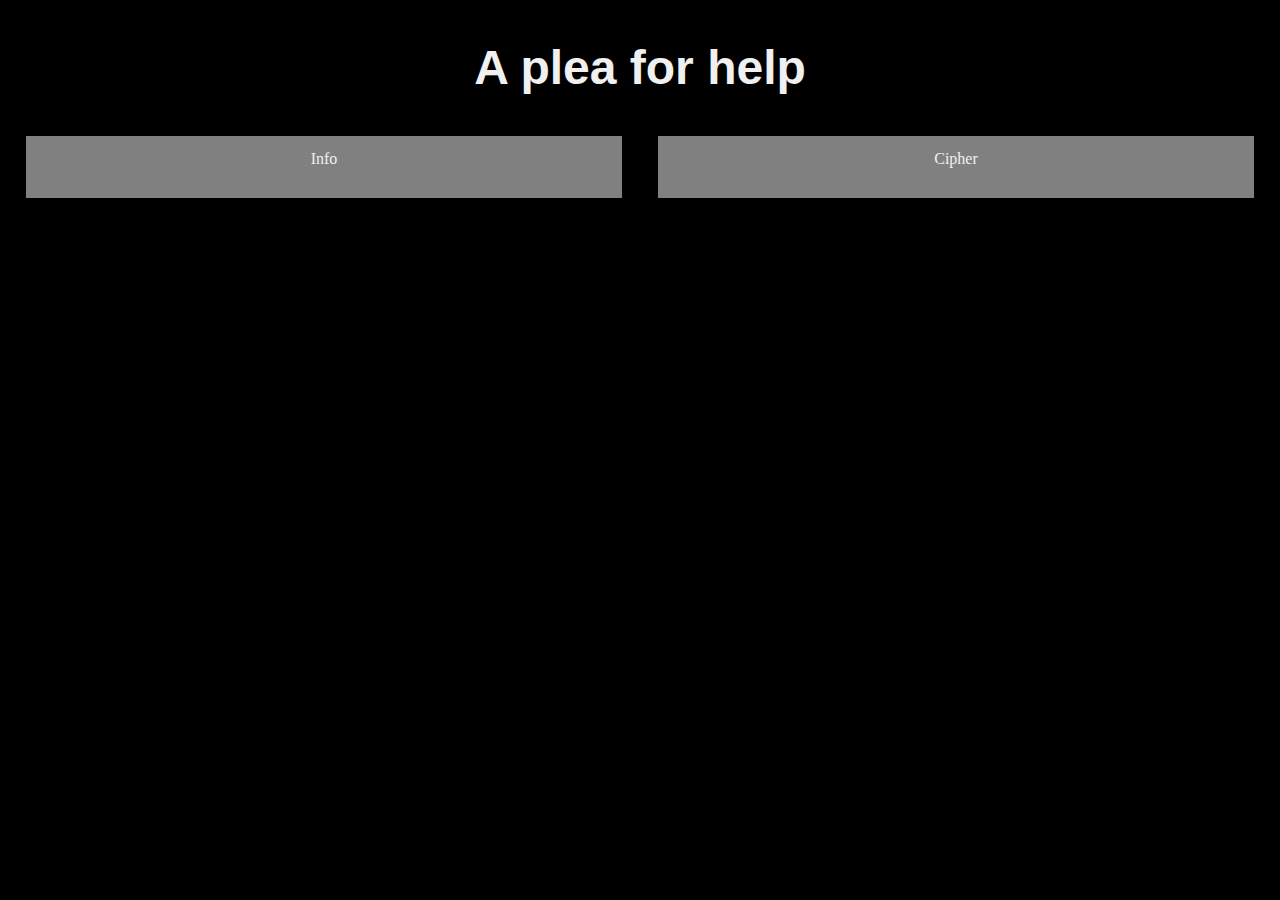
==== index.html @ 8b9f9c6b "first commit" ====
<!DOCTYPE html>
<html lang="en">
<head>
    <meta charset="UTF-8">
    <meta name="viewport" content="width=device-width, initial-scale=1.0">
    <title>Document</title>
    <link rel="stylesheet" href="index.css">
</head>
<body>
    <header class="cssgrid">
        <h1>A plea for help</h1>
        <nav class="cssgridnav" class="flexnav">
            <a href="index.html">Info</a>
            <a href="cipher.html">Cipher</a>
        </nav>
    </header>
</body>
</html>
---- index.css ----
.cssgrid {
    display: grid;
    grid-template-columns: 2fr;
    grid-template-rows: 3fr 2fr auto;
}
.cssgridnav {
    display: grid;
    grid-template-columns: 1fr 1fr;
    grid-row: 1fr;
}
a {
    margin: 1vh;
    margin-left: 2vh;
    margin-right: 2vh;
    color: #f0f0f0;
    text-decoration: none;
    background-color: gray;
    text-align: center;
    padding: 1.5vh;
}

body {
    background-color: black;
    font-family:'Times New Roman', Times, serif;
    color: #f0f0f0;
}
h1 {
    font-size: 48px;
    font-family: 'Gill Sans', 'Gill Sans MT', Calibri, 'Trebuchet MS', sans-serif;
    text-align: center;
}
p {
    font-size: 24px;
}
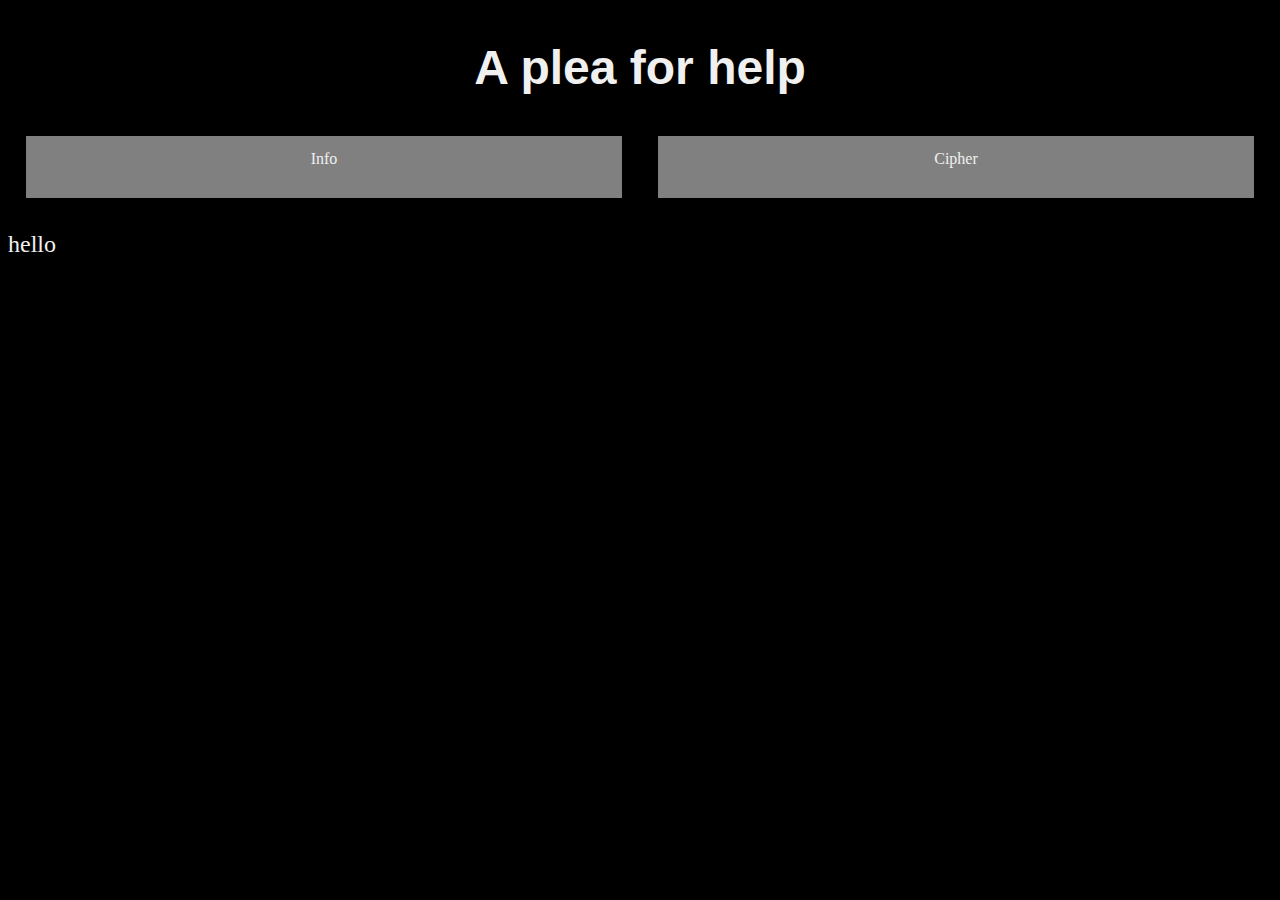
==== commit 0ebc10c8: "a" ====
--- a/index.html
+++ b/index.html
@@ -14,5 +14,6 @@
             <a href="cipher.html">Cipher</a>
         </nav>
     </header>
+    <p>hello</p>
 </body>
 </html>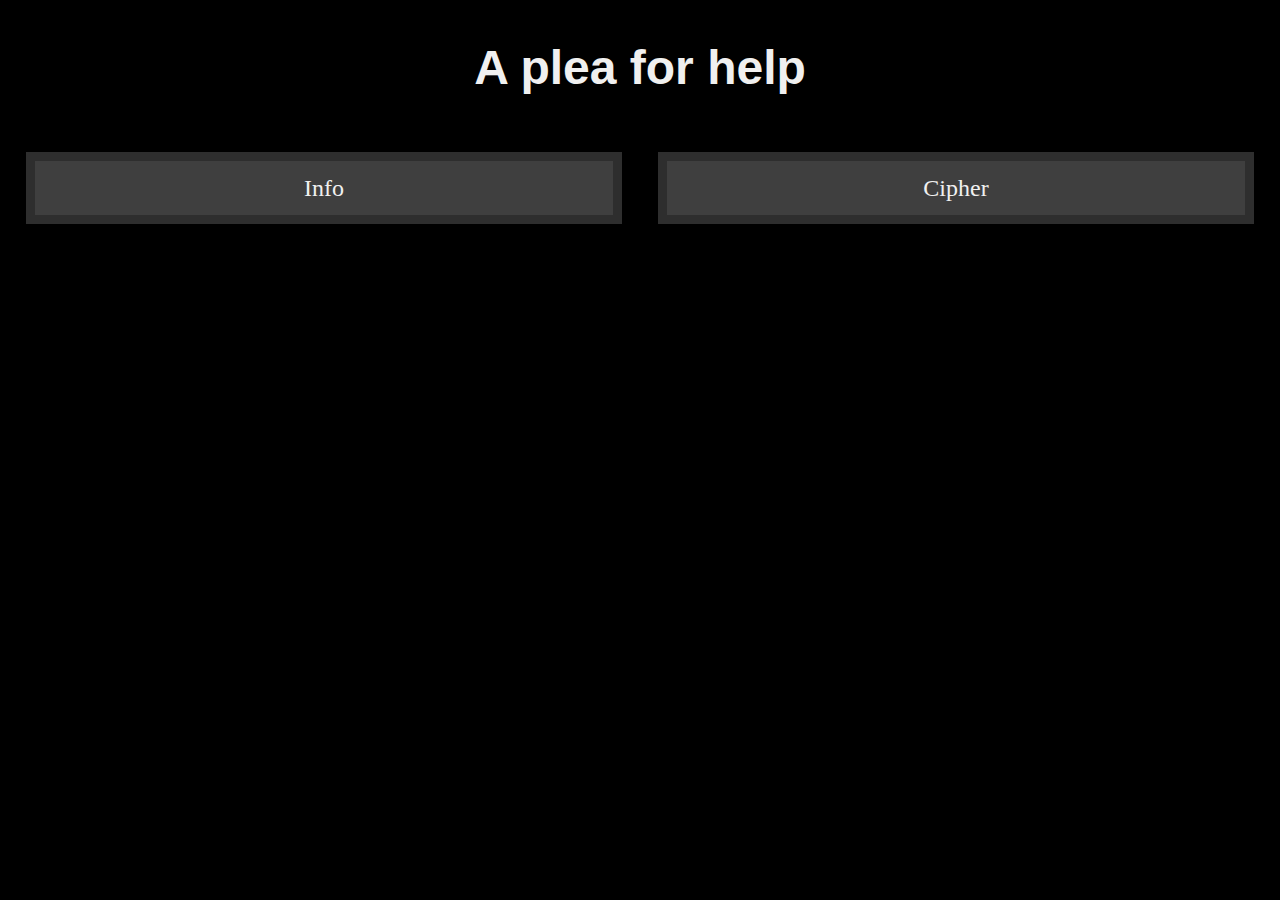
==== commit 5267b1e5: "a" ====
--- a/index.html
+++ b/index.html
@@ -14,6 +14,8 @@
             <a href="cipher.html">Cipher</a>
         </nav>
     </header>
-    <p>hello</p>
+    <p>Greetings, I am currently unable to dsiclose my name, but you may refer to me as Terra. 
+        I would explain the exact circumstances we are in, but unfortunately there is no time for such.
+        All you need to know is...</p>
 </body>
 </html>--- a/index.css
+++ b/index.css
@@ -14,9 +14,18 @@
     margin-right: 2vh;
     color: #f0f0f0;
     text-decoration: none;
-    background-color: gray;
+    background-color: rgb(63, 63, 63);
     text-align: center;
     padding: 1.5vh;
+    border: 1vh;
+    border-color: rgb(46, 46, 46);
+    border-style: solid;
+    font-size: 24px;
+}
+a:hover {
+    color: rgb(32, 32, 32);
+    background-color: rgb(180, 177, 177);
+    border-color: #c5c5c5;
 }
 
 body {
@@ -31,4 +40,5 @@
 }
 p {
     font-size: 24px;
+    color: black;
 }
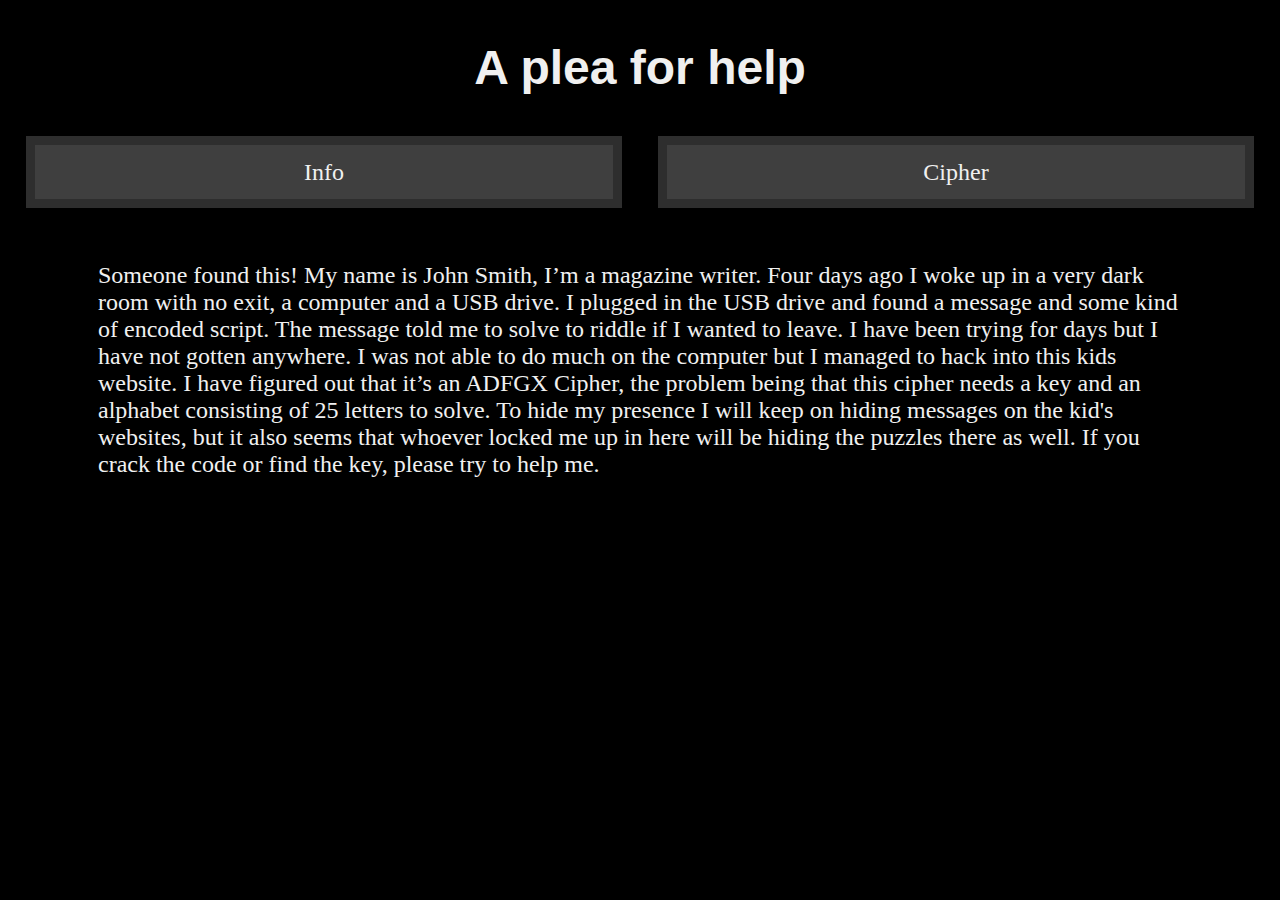
==== commit a921bc21: "Everything" ====
--- a/index.html
+++ b/index.html
@@ -14,8 +14,7 @@
             <a href="cipher.html">Cipher</a>
         </nav>
     </header>
-    <p>Greetings, I am currently unable to dsiclose my name, but you may refer to me as Terra. 
-        I would explain the exact circumstances we are in, but unfortunately there is no time for such.
-        All you need to know is...</p>
+    <p class="paragraph">Someone found this! My name is John Smith, I’m a magazine writer. Four days ago I woke up in a very dark room with no exit, a computer and a USB drive. I plugged in the USB drive and found a message and some kind of encoded script. The message told me to solve to riddle if I wanted to leave. I have been trying for days but I have not gotten anywhere. I was not able to do much on the computer but I managed to hack into this kids website. I have figured out that it’s an ADFGX Cipher, the problem being that this cipher needs a key and an alphabet consisting of 25 letters to solve. To hide my presence I will keep on hiding messages on the kid's websites, but it also seems that whoever locked me up in here will be hiding the puzzles there as well. If you crack the code or find the key, please try to help me.</p>
+    <img id="room" width="100%" src="https://cdn.discordapp.com/attachments/393030912478281728/768586229418819604/C8Bqbe.png" alt="">
 </body>
 </html>--- a/index.css
+++ b/index.css
@@ -1,12 +1,25 @@
 .cssgrid {
     display: grid;
-    grid-template-columns: 2fr;
-    grid-template-rows: 3fr 2fr auto;
+    grid-template-columns: 2fr 2fr 2fr 2fr;
+    grid-template-rows: 3fr 2fr 5fr 4fr;
+    display: flex;
+    flex-flow: column;
 }
 .cssgridnav {
     display: grid;
     grid-template-columns: 1fr 1fr;
-    grid-row: 1fr;
+    grid-template-rows: 1fr;
+}
+#room {
+    grid-row: 4/5;
+    grid-column: 2/4;
+}
+.paragraph {
+    grid-row: 3/4;
+    grid-column: 2/4;
+    margin: 5vh;
+    margin-left: 10vh;
+    margin-right: 10vh;
 }
 a {
     margin: 1vh;
@@ -40,5 +53,7 @@
 }
 p {
     font-size: 24px;
-    color: black;
 }
+img {
+
+}
